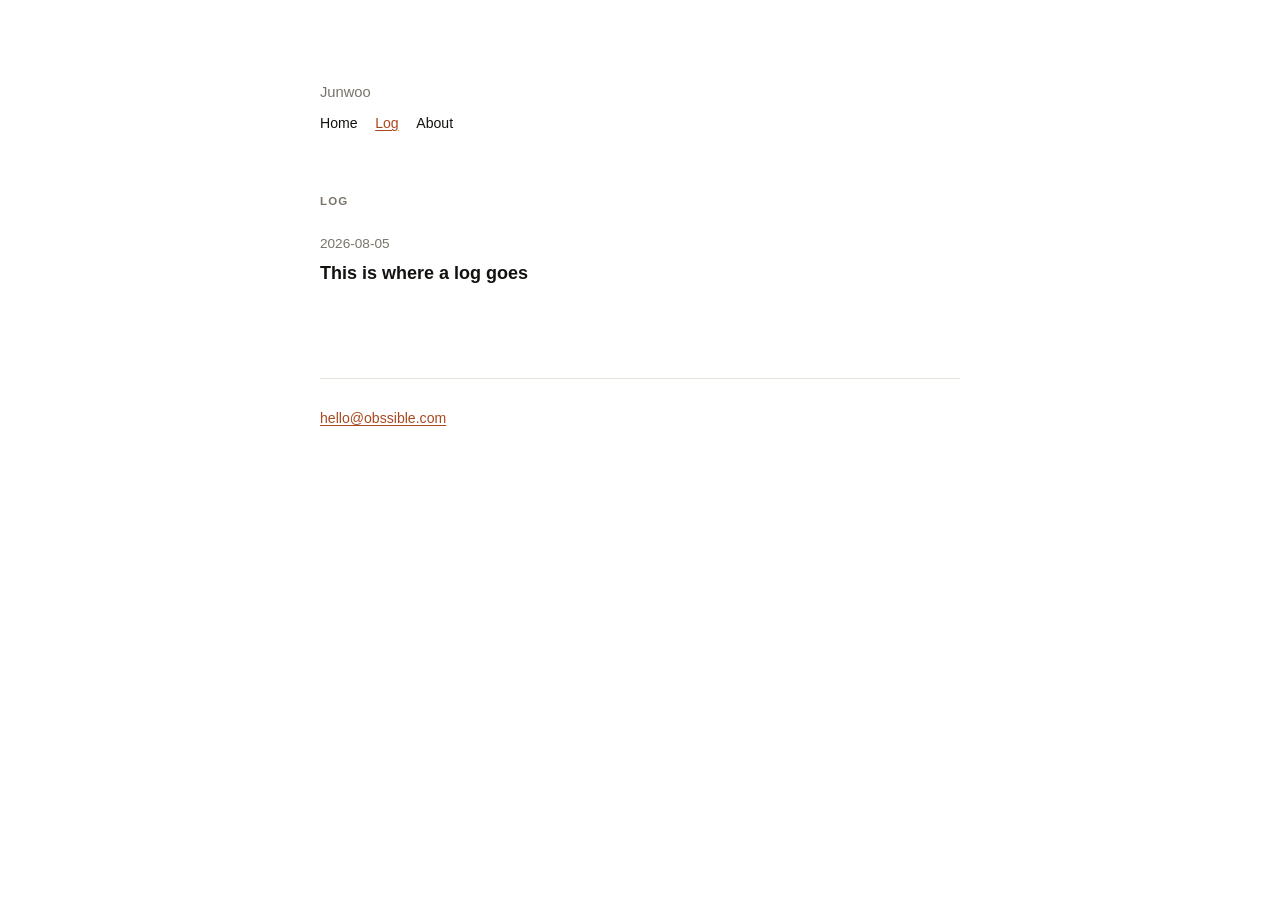
==== log/index.html @ e0d1e8bc "Initial commit — static site, build script, first log entry" ====
<!doctype html>
<html lang="en">
<head>
<meta charset="utf-8">
<meta name="viewport" content="width=device-width, initial-scale=1">
<title>Log — Junwoo</title>
<meta name="description" content="Every immersion session, published as it happens.">
<link rel="alternate" type="application/rss+xml" title="Junwoo — Log" href="/rss.xml">
<link rel="stylesheet" href="../assets/style.css">
</head>
<body>
<main>

<p class="name">Junwoo</p>
<!-- NAV:START -->
<nav class="site-nav">
  <a href="/">Home</a><a href="/log/" class="current">Log</a><a href="/about.html">About</a>
</nav>
<!-- NAV:END -->

<section style="margin-top:0">
  <h2>Log</h2>
  <ul class="log-list">
    <li><a href="example-entry.html"><span class="log-list-date">2026-08-05</span><span class="log-list-title">This is where a log goes</span></a></li>
  </ul>
</section>

<footer>
  <p><a href="mailto:hello@obssible.com">hello@obssible.com</a></p>
</footer>

</main>
</body>
</html>
---- assets/style.css ----
:root {
  --bg: #ffffff;
  --fg: #14120f;
  --muted: #7a7369;
  --rule: #e7e2da;
  --box-bg: #f7f4ee;
  --accent: #a8481f;
  --accent-fg: #fff8f1;
}
@media (prefers-color-scheme: dark) {
  :root {
    --bg: #100f0d;
    --fg: #ece7de;
    --muted: #8a8478;
    --rule: #29271f;
    --box-bg: #1a1815;
    --accent: #e08148;
    --accent-fg: #100f0d;
  }
}
* { box-sizing: border-box; }
html { -webkit-text-size-adjust: 100%; }
body {
  margin: 0;
  padding: 3.5rem 1.25rem 5rem;
  background: var(--bg);
  color: var(--fg);
  font-family: -apple-system, BlinkMacSystemFont, "Segoe UI", Roboto, "Helvetica Neue", Arial, sans-serif;
  font-size: 17px;
  line-height: 1.65;
  font-weight: 400;
}
main { max-width: 640px; margin: 0 auto; }
section { margin-top: 4rem; }
p { margin: 0 0 1.4rem; }
p:last-child { margin-bottom: 0; }
a { color: var(--accent); text-decoration: underline; text-underline-offset: 2px; }
a:hover { text-decoration-thickness: 2px; }

.eyebrow {
  margin: 0 0 0.9rem;
  font-size: 0.72rem;
  font-weight: 600;
  letter-spacing: 0.1em;
  text-transform: uppercase;
  color: var(--muted);
}

/* name + nav */
.name { margin: 0 0 0.5rem; font-size: 0.92rem; color: var(--muted); }
.site-nav { margin: 0 0 3.5rem; font-size: 0.88rem; }
.site-nav a { margin-right: 1.1rem; text-decoration: none; color: var(--fg); }
.site-nav a:hover { text-decoration: underline; }
.site-nav a.current { color: var(--accent); text-decoration: underline; }

/* claim — the loudest text on the page besides the CTA */
h1 {
  margin: 0 0 1.7rem;
  font-size: 1.65rem;
  line-height: 1.32;
  font-weight: 600;
  letter-spacing: -0.01em;
}
.claim p { font-size: 1.02rem; color: var(--fg); }
.claim p:first-of-type { font-size: 1.14rem; line-height: 1.6; }
.claim p:not(:first-of-type) { color: var(--muted); }

/* signup — the one clear action */
.signup { margin-top: 2.5rem; }
.signup-box {
  border: 1px solid var(--accent);
  background: var(--box-bg);
  border-radius: 10px;
  padding: 1.6rem 1.5rem;
}
.signup-line { margin-bottom: 1.1rem; font-size: 1rem; }
form { margin: 0; display: flex; flex-direction: column; gap: 0.6rem; }
input[type="email"] {
  width: 100%;
  padding: 0.85rem 0.9rem;
  font: inherit;
  font-size: 1rem;
  color: var(--fg);
  background: var(--bg);
  border: 1px solid var(--rule);
  border-radius: 7px;
  appearance: none;
}
input[type="email"]:focus-visible { outline: 2px solid var(--accent); outline-offset: 1px; }
input[type="email"]::placeholder { color: var(--muted); }
button {
  padding: 0.85rem 0.9rem;
  font: inherit;
  font-size: 1rem;
  font-weight: 600;
  color: var(--accent-fg);
  background: var(--accent);
  border: 1px solid var(--accent);
  border-radius: 7px;
  cursor: pointer;
  appearance: none;
}
button:hover { opacity: 0.9; }
button:disabled { opacity: 0.45; cursor: default; }
.note { margin-top: 0.7rem; font-size: 0.85rem; color: var(--muted); }
.note a { color: inherit; }

.sr-only {
  position: absolute;
  width: 1px;
  height: 1px;
  padding: 0;
  margin: -1px;
  overflow: hidden;
  clip: rect(0, 0, 0, 0);
  white-space: nowrap;
  border: 0;
}

/* section labels — quieter now that signup carries the weight */
h2 {
  margin: 0 0 1.4rem;
  font-size: 0.72rem;
  font-weight: 600;
  letter-spacing: 0.1em;
  text-transform: uppercase;
  color: var(--muted);
}

/* experiment — read as index cards, not a list */
.notes { display: flex; flex-direction: column; gap: 0.9rem; }
.note-card {
  border: 1px solid var(--rule);
  border-radius: 10px;
  padding: 1.1rem 1.2rem;
}
.note-card .term {
  margin: 0 0 0.4rem;
  font-size: 0.7rem;
  font-weight: 600;
  letter-spacing: 0.08em;
  text-transform: uppercase;
  color: var(--accent);
}
.note-card .def { margin: 0; }

/* log / book / who — de-emphasized, footnote weight */
.tight h2 { margin-bottom: 1.1rem; }
.tight p { margin-bottom: 0.55rem; font-size: 0.96rem; }
.book-title { font-weight: 600; color: var(--fg); font-size: 1rem; }
.status { color: var(--muted); font-size: 0.9rem; }

/* ---- single log article (post page) ---- */
.log {
  padding-top: 2.5rem;
  border-top: 1px solid var(--rule);
  margin-top: 2.5rem;
}
.log:first-of-type { padding-top: 0; border-top: 0; margin-top: 0; }
.log-date {
  margin-bottom: 0.4rem;
  font-size: 0.85rem;
  color: var(--muted);
}
.log h3 {
  margin: 0 0 1.2rem;
  font-size: 1.2rem;
  line-height: 1.35;
  font-weight: 600;
}
.log h4 {
  margin: 2rem 0 0.6rem;
  font-size: 1rem;
  font-weight: 600;
}
.log ul { margin: 0 0 1.1rem; padding-left: 1.2rem; }
.log li { margin-bottom: 0.35rem; }
.log blockquote {
  margin: 0 0 1.1rem;
  padding-left: 1rem;
  border-left: 2px solid var(--accent);
  color: var(--muted);
}
.log code {
  font-family: ui-monospace, SFMono-Regular, Menlo, Consolas, monospace;
  font-size: 0.9em;
  background: var(--box-bg);
  padding: 0.1em 0.3em;
  border-radius: 4px;
}

/* ---- log list page (/log/index.html) ---- */
.log-list { list-style: none; margin: 0; padding: 0; }
.log-list li {
  border-top: 1px solid var(--rule);
  padding: 1.1rem 0;
}
.log-list li:first-child { border-top: 0; padding-top: 0; }
.log-list a {
  display: block;
  text-decoration: none;
}
.log-list a:hover .log-list-title { text-decoration: underline; }
.log-list-date {
  display: block;
  font-size: 0.85rem;
  color: var(--muted);
  margin-bottom: 0.2rem;
}
.log-list-title { font-weight: 600; color: var(--fg); }

footer {
  margin-top: 4.5rem;
  padding-top: 1.75rem;
  border-top: 1px solid var(--rule);
  font-size: 0.88rem;
  color: var(--muted);
}

@media (min-width: 40rem) {
  body { padding: 5rem 2rem 7rem; font-size: 18px; }
  h1 { font-size: 2rem; }
  .claim p:first-of-type { font-size: 1.2rem; }
  form { flex-direction: row; }
  input[type="email"] { flex: 1; }
  button { flex: 0 0 auto; padding-inline: 1.4rem; }
  .notes { flex-direction: row; flex-wrap: wrap; }
  .note-card { flex: 1 1 calc(50% - 0.45rem); }
}
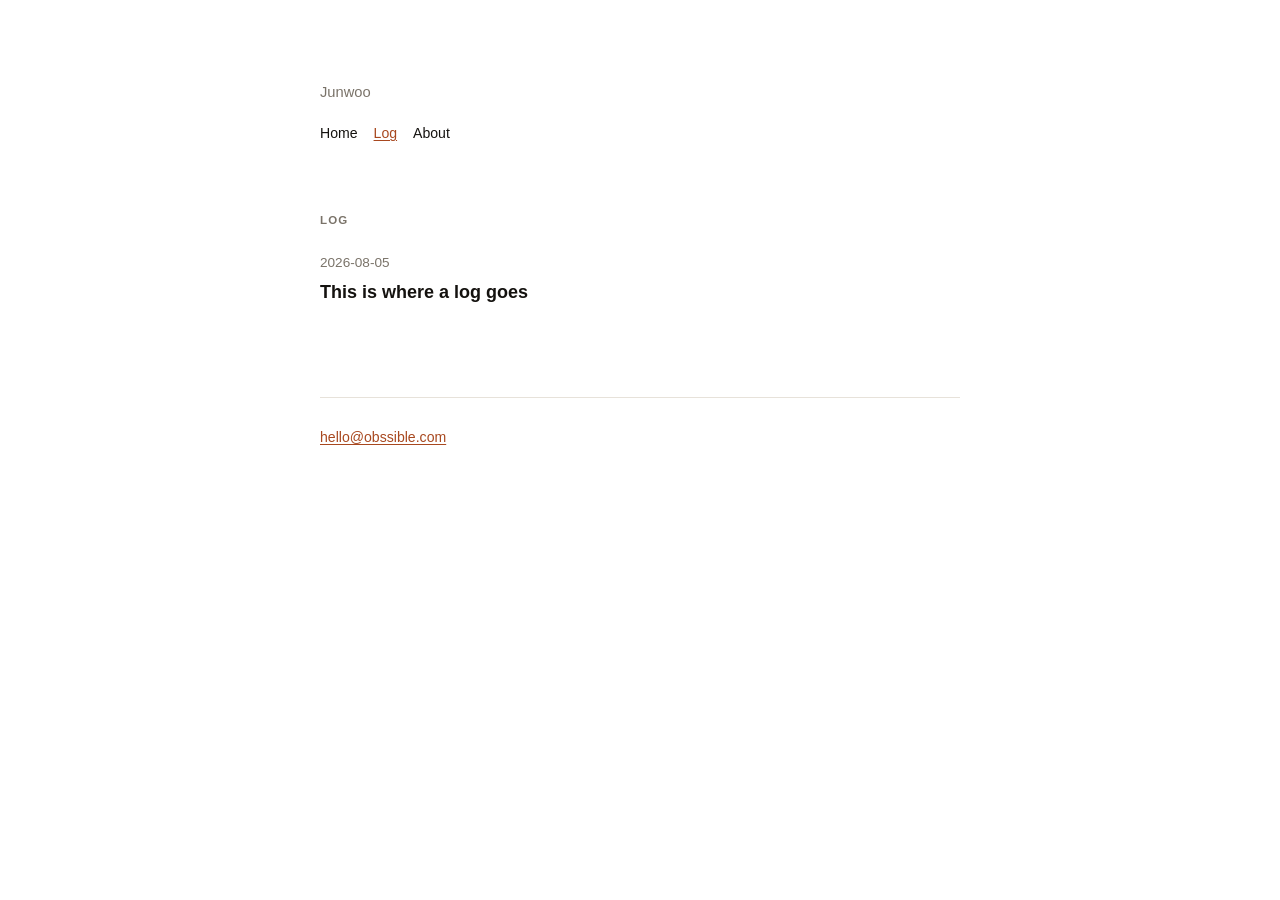
==== commit d5a23500: "Add SEO/OG/favicon/sitemap, fix mobile nav tap targets and text overflow" ====
--- a/log/index.html
+++ b/log/index.html
@@ -5,6 +5,13 @@
 <meta name="viewport" content="width=device-width, initial-scale=1">
 <title>Log — Junwoo</title>
 <meta name="description" content="Every immersion session, published as it happens.">
+<meta property="og:type" content="website">
+<meta property="og:title" content="Log — Junwoo">
+<meta property="og:description" content="Every immersion session, published as it happens.">
+<meta property="og:image" content="https://obssible.com/assets/og-image.png">
+<meta property="og:url" content="https://obssible.com/log/">
+<link rel="icon" href="/favicon.ico" sizes="any">
+<link rel="apple-touch-icon" href="/apple-touch-icon.png">
 <link rel="alternate" type="application/rss+xml" title="Junwoo — Log" href="/rss.xml">
 <link rel="stylesheet" href="../assets/style.css">
 </head>
--- a/assets/style.css
+++ b/assets/style.css
@@ -29,6 +29,7 @@
   font-size: 17px;
   line-height: 1.65;
   font-weight: 400;
+  overflow-wrap: anywhere;
 }
 main { max-width: 640px; margin: 0 auto; }
 section { margin-top: 4rem; }
@@ -49,7 +50,13 @@
 /* name + nav */
 .name { margin: 0 0 0.5rem; font-size: 0.92rem; color: var(--muted); }
 .site-nav { margin: 0 0 3.5rem; font-size: 0.88rem; }
-.site-nav a { margin-right: 1.1rem; text-decoration: none; color: var(--fg); }
+.site-nav a {
+  display: inline-block;
+  padding: 0.6rem 0;
+  margin-right: 1rem;
+  text-decoration: none;
+  color: var(--fg);
+}
 .site-nav a:hover { text-decoration: underline; }
 .site-nav a.current { color: var(--accent); text-decoration: underline; }
 
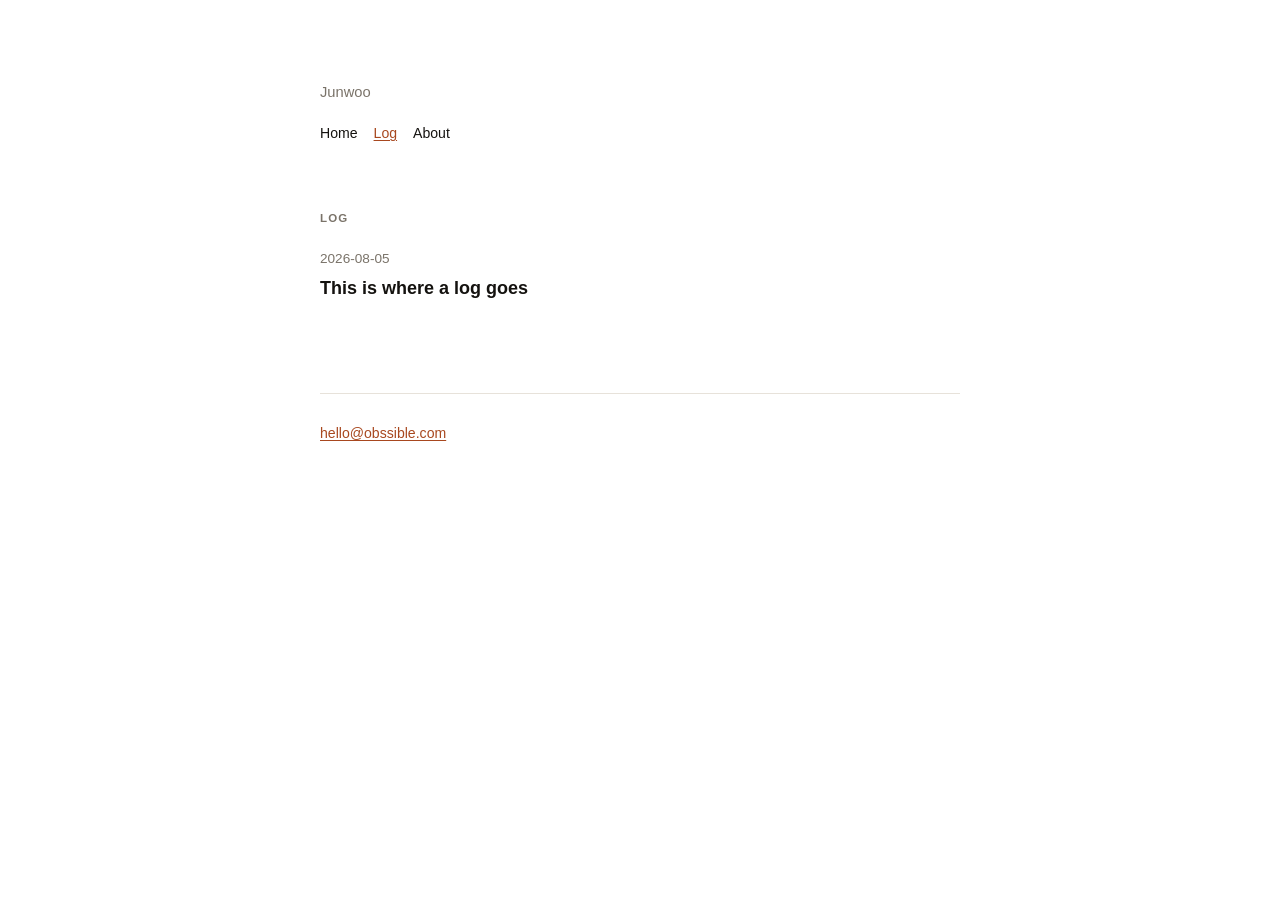
==== commit a370809d: "Templatize home/about, move posts to directory URLs, fix heading semantics - index.html and about.ht" ====
--- a/log/index.html
+++ b/log/index.html
@@ -13,7 +13,9 @@
 <link rel="icon" href="/favicon.ico" sizes="any">
 <link rel="apple-touch-icon" href="/apple-touch-icon.png">
 <link rel="alternate" type="application/rss+xml" title="Junwoo — Log" href="/rss.xml">
-<link rel="stylesheet" href="../assets/style.css">
+<link rel="stylesheet" href="/assets/style.css">
+<script data-goatcounter="https://obssible.goatcounter.com/count"
+        async src="//gc.zgo.at/count.js"></script>
 </head>
 <body>
 <main>
@@ -26,9 +28,9 @@
 <!-- NAV:END -->
 
 <section style="margin-top:0">
-  <h2>Log</h2>
+  <h1 class="section-label">Log</h1>
   <ul class="log-list">
-    <li><a href="example-entry.html"><span class="log-list-date">2026-08-05</span><span class="log-list-title">This is where a log goes</span></a></li>
+    <li><a href="/log/example-entry/"><span class="log-list-date">2026-08-05</span><span class="log-list-title">This is where a log goes</span></a></li>
   </ul>
 </section>
 
--- a/assets/style.css
+++ b/assets/style.css
@@ -124,8 +124,10 @@
   border: 0;
 }
 
-/* section labels — quieter now that signup carries the weight */
-h2 {
+/* Section labels — the small uppercase headings.
+   This is a CLASS, not a bare h2, on purpose: post bodies contain real
+   h2 headings, and styling the bare tag would fight with them. */
+.section-label {
   margin: 0 0 1.4rem;
   font-size: 0.72rem;
   font-weight: 600;
@@ -152,7 +154,7 @@
 .note-card .def { margin: 0; }
 
 /* log / book / who — de-emphasized, footnote weight */
-.tight h2 { margin-bottom: 1.1rem; }
+.tight .section-label { margin-bottom: 1.1rem; }
 .tight p { margin-bottom: 0.55rem; font-size: 0.96rem; }
 .book-title { font-weight: 600; color: var(--fg); font-size: 1rem; }
 .status { color: var(--muted); font-size: 0.9rem; }
@@ -169,13 +171,17 @@
   font-size: 0.85rem;
   color: var(--muted);
 }
-.log h3 {
+/* Post title. h1 because it is the page's main heading.
+   letter-spacing is reset because the global h1 rule tightens it. */
+.log h1 {
   margin: 0 0 1.2rem;
   font-size: 1.2rem;
   line-height: 1.35;
   font-weight: 600;
-}
-.log h4 {
+  letter-spacing: normal;
+}
+/* Subheadings inside post bodies (markdown "## ") */
+.log h2 {
   margin: 2rem 0 0.6rem;
   font-size: 1rem;
   font-weight: 600;
